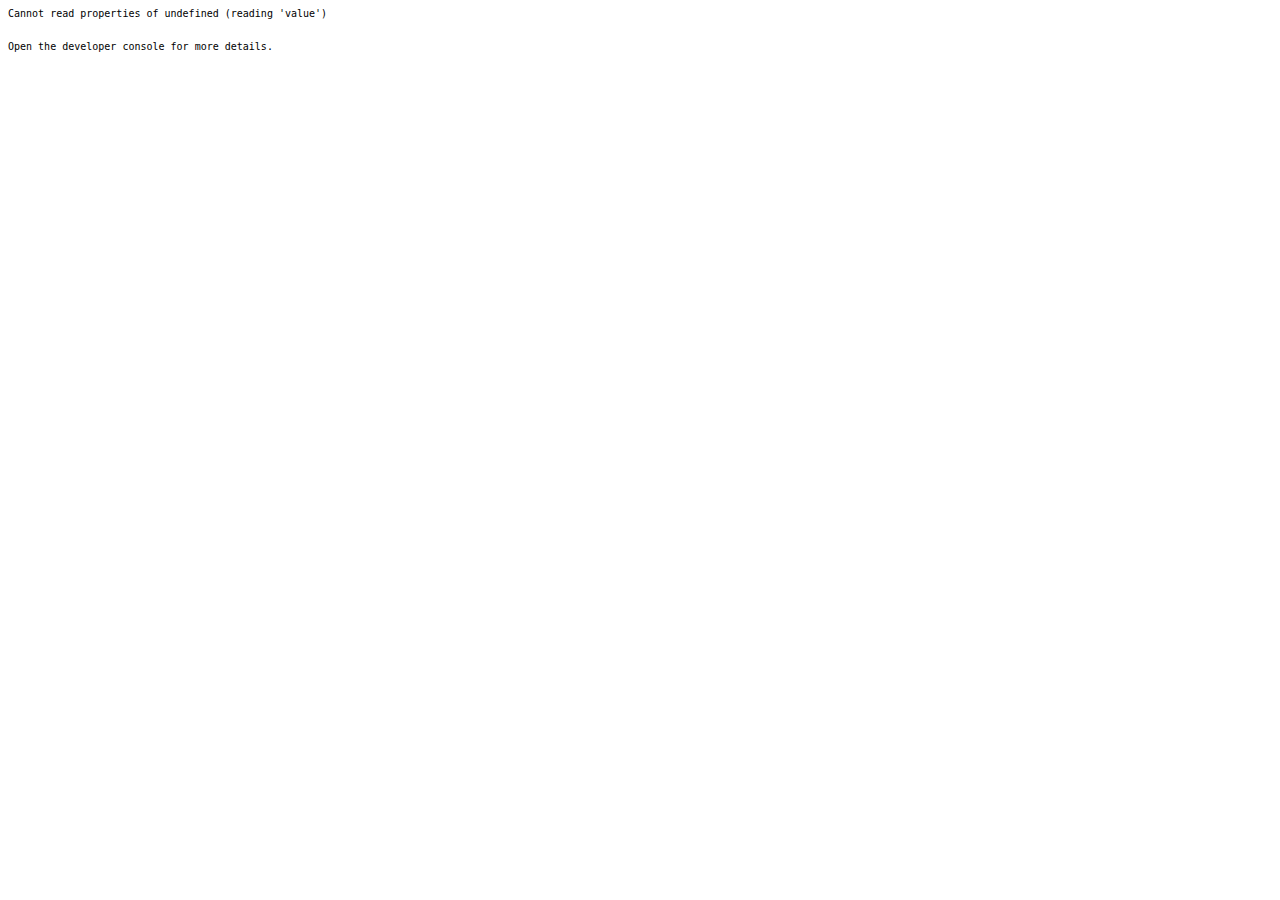
==== ising/index.html @ fcfde5c7 "Add Elmsing page" ====
<!DOCTYPE html>
<html>
  <head>
    <meta charset="utf-8"/>
    <!--<link rel="stylesheet" href="https://cdnjs.cloudflare.com/ajax/libs/materialize/0.97.5/css/materialize.min.css">-->
    <script src="elm.js"></script>
    <style>
      body {
        font: 10px sans-serif;
      }

      .axis path,
      .axis line {
        fill: none;
        stroke: #000;
        shape-rendering: crispEdges;
      }

      .x.axis path {
        display: none;
      }

      .line {
        fill: none;
        stroke: steelblue;
        stroke-width: 1.5px;
      }

      </style>
  </head>
  <body>
    <div id="main-frame" class="container"></div>
    <script>
      var app = Elm.embed(
          Elm.Main,
          document.getElementById('main-frame')
      );
    </script>

    <script src="https://d3js.org/d3.v3.min.js" charset="utf-8"></script>
    <script>

    updateTotalEnergy = createChart("Steps", "Total energy");
    updateTotalMagnetization = createChart("Steps", "Total magnetization");

    app.ports.totalEnergies.subscribe(updateTotalEnergy);
    app.ports.totalMagnetizations.subscribe(updateTotalMagnetization);

    function createChart(xLabel, yLabel) {
      var margin = {top: 20, right: 20, bottom: 30, left: 50},
          width = 700 - margin.left - margin.right,
          height = 350 - margin.top - margin.bottom;

      var formatDate = d3.time.format("%d-%b-%y");

      var x = d3.scale.linear()
          .range([0, width]);

      var y = d3.scale.linear()
          .range([height, 0]);

      var xAxis = d3.svg.axis()
          .scale(x)
          .orient("bottom");

      var yAxis = d3.svg.axis()
          .scale(y)
          .orient("left");

      var line = d3.svg.line()
          .x(function(d) { return x(d.index); })
          .y(function(d) { return y(d.value); });

      var svg = d3.select("body").append("svg")
          .attr("width", width + margin.left + margin.right)
          .attr("height", height + margin.top + margin.bottom)
        .append("g")
          .attr("transform", "translate(" + margin.left + "," + margin.top + ")");

      svg.append("g")
        .attr("class", "x axis")
        .attr("transform", "translate(0," + height + ")")
        .call(xAxis)
          .append("text")
          .attr("x", "50%")
          .attr("dx", "-2.71em")
          .attr("y", "2.5em")
          .style("text-anchor", "start")
          .text(xLabel);

      svg.append("g")
        .append("g")
        .attr("class", "y axis")
        .call(yAxis)
          .append("text")
          .attr("transform", "rotate(-90)")
          .attr("y", 6)
          .attr("dy", ".71em")
          .style("text-anchor", "end")
          .text(yLabel);

      function add_points(data) {
        x.domain(d3.extent(data, function(d) { return d.index; }));
        y.domain(d3.extent(data, function(d) { return d.value; }));

        svg.selectAll(".x").call(xAxis);
        svg.selectAll(".y").call(yAxis);

        svg.selectAll("path")
          .datum(data)
          .attr("class", "line")
          .attr("d", line);
      }

      return add_points
    }
    </script>
  </body>
 </html>
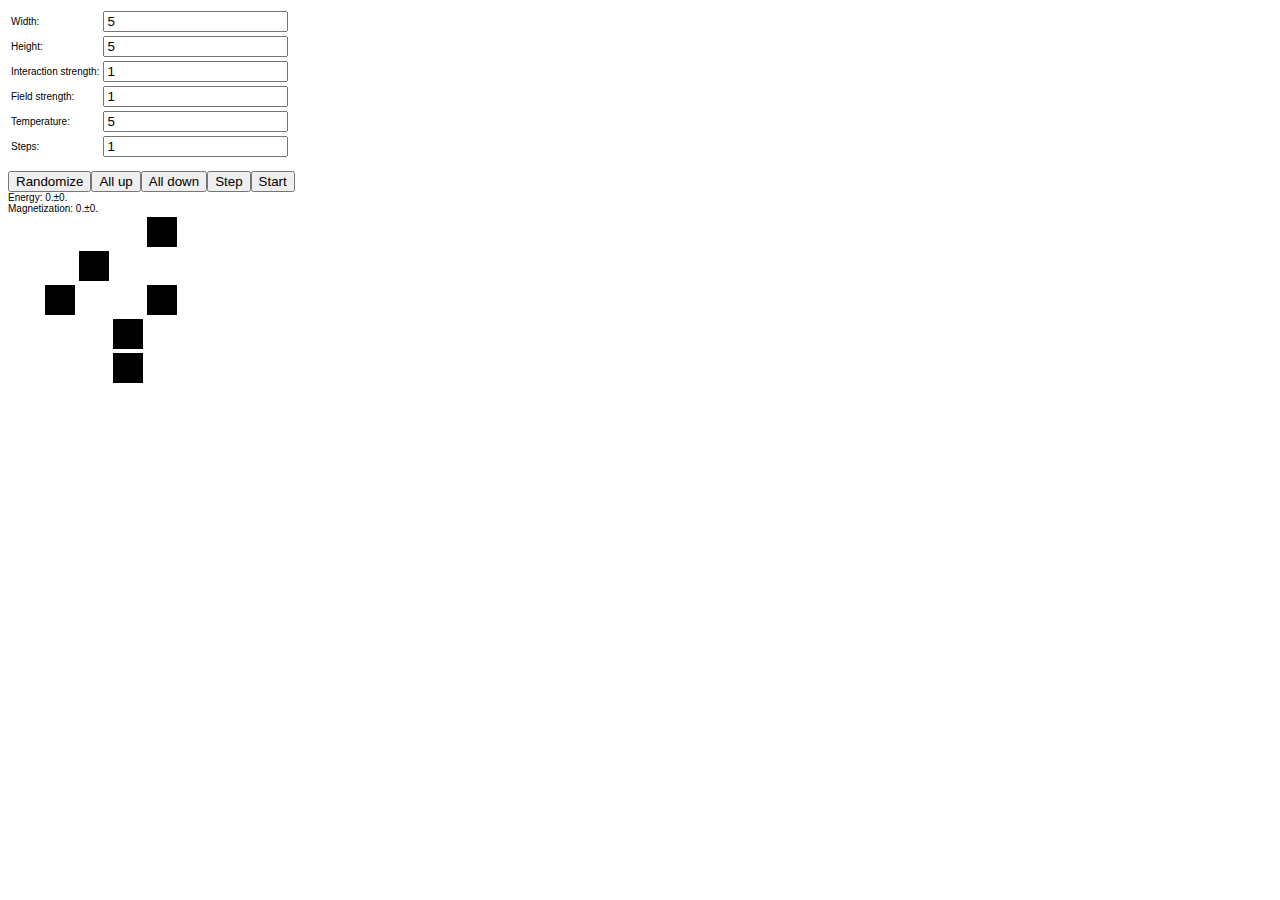
==== commit 707d8551: "Updated Elmsing to run on Elm 0.17" ====
--- a/ising/index.html
+++ b/ising/index.html
@@ -31,10 +31,8 @@
   <body>
     <div id="main-frame" class="container"></div>
     <script>
-      var app = Elm.embed(
-          Elm.Main,
-          document.getElementById('main-frame')
-      );
+    var node = document.getElementById('main-frame');
+    var app = Elm.Main.embed(node);
     </script>
 
     <script src="https://d3js.org/d3.v3.min.js" charset="utf-8"></script>
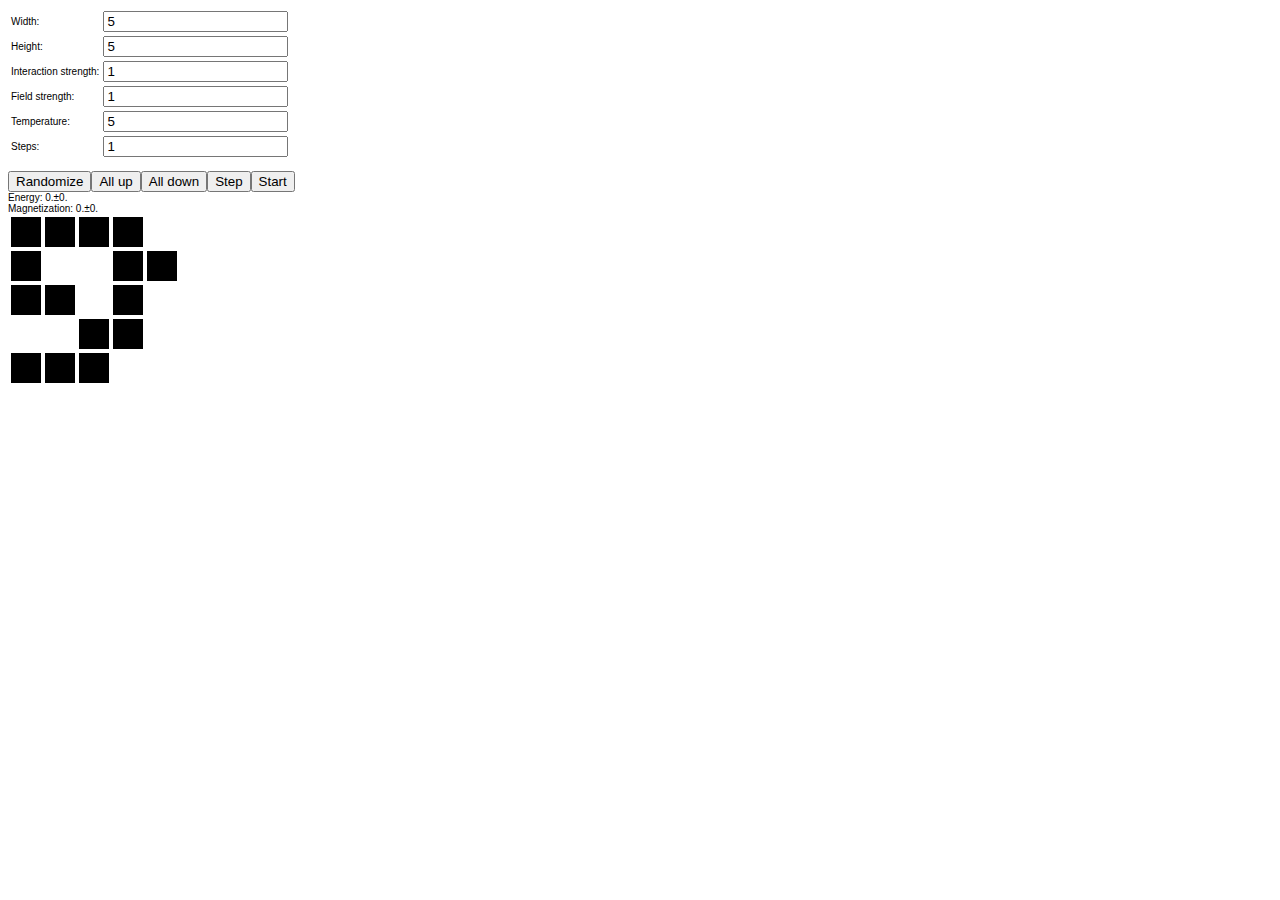
==== commit 5a892638: "Update Ising simulation" ====
--- a/ising/index.html
+++ b/ising/index.html
@@ -32,7 +32,7 @@
     <div id="main-frame" class="container"></div>
     <script>
     var node = document.getElementById('main-frame');
-    var app = Elm.Main.embed(node);
+    var app = Elm.Elmsing.init({ node: node });
     </script>
 
     <script src="https://d3js.org/d3.v3.min.js" charset="utf-8"></script>
